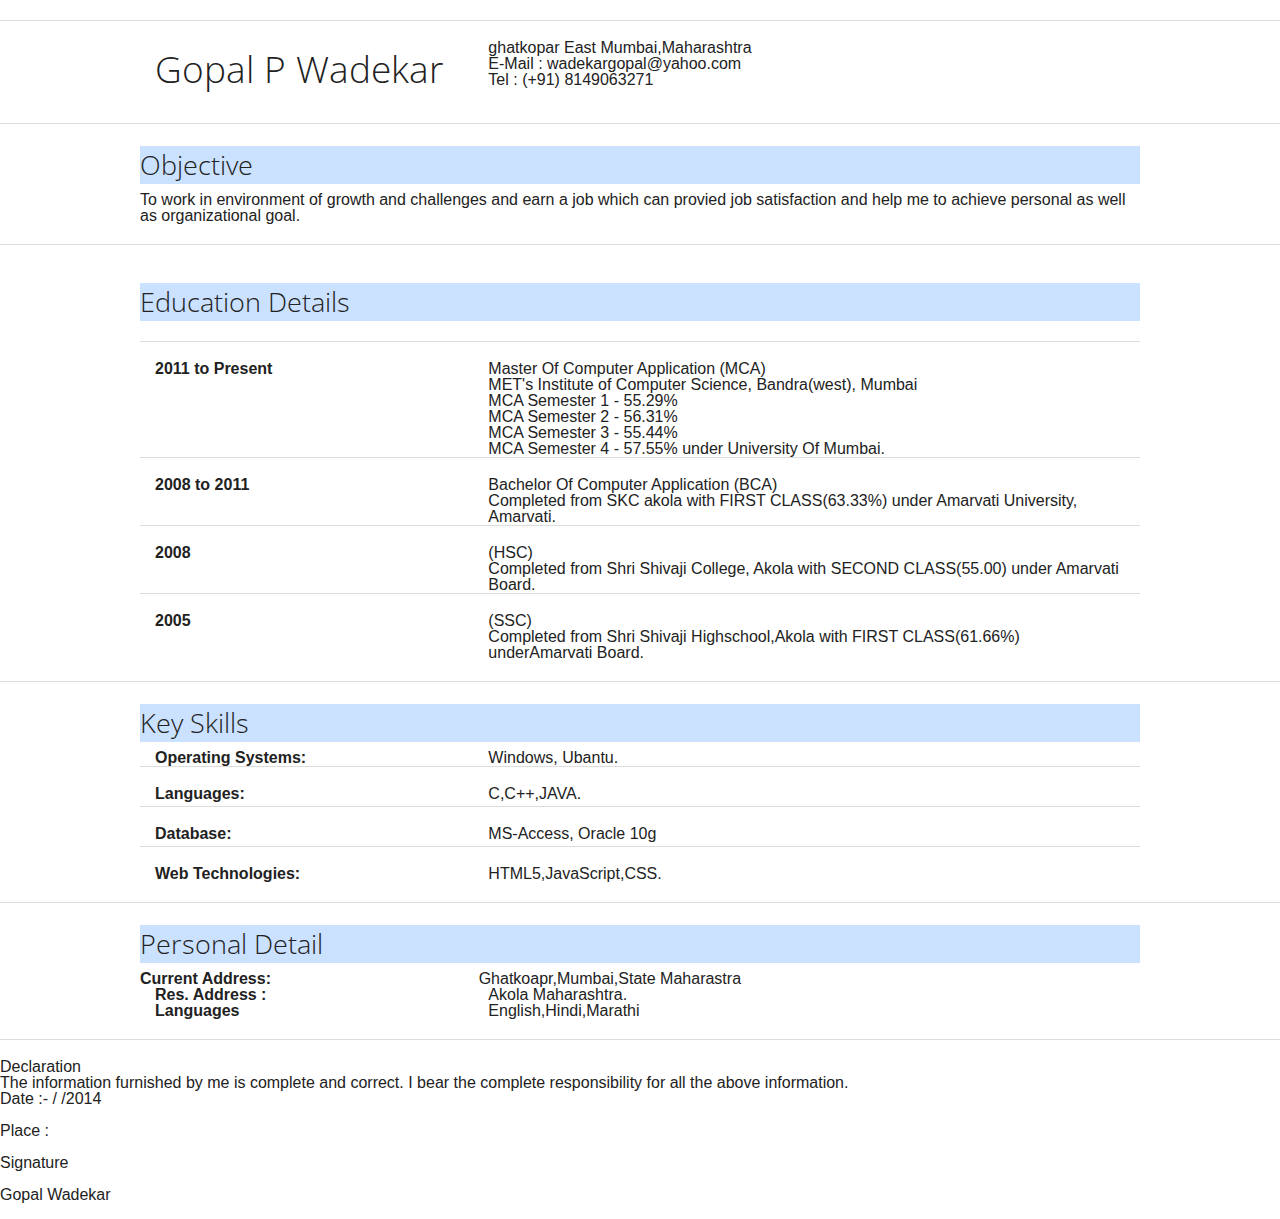
==== html5/index.html @ cff420af "update resume commited" ====
<!DOCTYPE html>
<!--[if lt IE 7]>      <html class="no-js lt-ie9 lt-ie8 lt-ie7"> <![endif]-->
<!--[if IE 7]>         <html class="no-js lt-ie9 lt-ie8"> <![endif]-->
<!--[if IE 8]>         <html class="no-js lt-ie9"> <![endif]-->
<!--[if gt IE 8]><!--> <html class="no-js"> <!--<![endif]-->
    <head>
        <meta charset="utf-8">
        <meta http-equiv="X-UA-Compatible" content="IE=edge">
        <title></title>
        <meta name="description" content="">
        <meta name="viewport" content="width=device-width, initial-scale=1">

        <!-- Place favicon.ico and apple-touch-icon.png in the root directory -->

        <link rel="stylesheet" href="css/normalize.css">
        <link rel="stylesheet" href="css/main.css">
        <script src="js/vendor/modernizr-2.6.2.min.js"></script>

	  <link rel="stylesheet" href="foundation.css">
	<link rel="stylesheet" href="resume.css">
	
    </head>
    <body>
        <!--[if lt IE 7]>
            <p class="browsehappy">You are using an <strong>outdated</strong> browser. Please <a href="http://browsehappy.com/">upgrade your browser</a> to improve your experience.</p>
        <![endif]-->

        <!-- Add your site or application content here -->
        




<body class=".text-justify">
		<form>
			<hr>
			<div class="row" >
			<div class="large-4 columns">
		
						<h2>Gopal P Wadekar</h2>
			</div>
			<div class="large-8 columns">
						ghatkopar East Mumbai,Maharashtra<br>
						E-Mail : wadekargopal@yahoo.com<br>
						Tel : (+91) 8149063271 <br>
						
			</div>
			</div>
	<hr>
			<div class="row" >
				
				
					<h3>
						Objective
					</h3>
					
						To work in environment of growth and challenges and earn a job which can provied job satisfaction
and help me to achieve personal as well as organizational goal.
					
				</div>
	<hr>
				<br>
			
				
				
	<div class="row" >
				<h3>
					Education Details
				</h3>
<hr>
	<div class="large-4 columns">
					<b>2011 to Present</b>
	</div>
	<div class="large-8 columns">				
						Master Of Computer Application (MCA)<br>
						MET's Institute of Computer Science, Bandra(west), Mumbai<br>
						MCA Semester 1 - 55.29%<br>
						MCA Semester 2 - 56.31%<br>
						MCA Semester 3 - 55.44%<br>
						MCA Semester 4 - 57.55% under University Of Mumbai.
					
	</div>
	<hr>
	</div>

	
	<div class="row" >
	<div class="large-4 columns">
				
					<b>2008 to 2011</b>
	</div>
	<div class="large-8 columns">	
						Bachelor Of Computer Application (BCA)<br>
						Completed from SKC akola with FIRST CLASS(63.33%) under Amarvati University, Amarvati.
	
	</div>
	<hr>
	</div>
			
	<div class="row" >
	<div class="large-4 columns">		
					<b>2008</b>
	</div>
	<div class="large-8 columns">
						(HSC)<br>
						Completed from Shri Shivaji College, Akola with SECOND CLASS(55.00) under Amarvati Board.
	</div>	
	<hr>			
	</div>
	<div class="row" >			
	<div class="large-4 columns">
					<b>2005</b>
	</div>
	<div class="large-8 columns">
						(SSC)<br>
						Completed from Shri Shivaji Highschool,Akola with FIRST CLASS(61.66%) underAmarvati Board.
	</div>
	</div>			
	</div>
	</div>
<hr>	






<div class="row" >

<h3 >Key Skills</h3>
<div class="large-4 columns">
					<b>Operating Systems:</b>
	</div>
	<div class="large-8 columns">				
						Windows, Ubantu.
					
	</div>
	<hr>
	</div>

	
	<div class="row" >
	<div class="large-4 columns">
				
					<b>Languages:</b>
	</div>
	<div class="large-8 columns">	
						C,C++,JAVA.
	
	</div>
	<hr>
	</div>
			
	<div class="row" >
	<div class="large-4 columns">		
					<b>Database:</b>
	</div>
	<div class="large-8 columns">
						MS-Access, Oracle 10g
	</div>
	<hr>				
	</div>

	<div class="row" >
	<div class="large-4 columns">		
									
					<b>Web Technologies:</b>
	</div>
	<div class="large-8 columns">
						HTML5,JavaScript,CSS.
	</div>				
	</div>
</div>

</div><hr>
<div class="row" >
<h3>Personal Detail</h3>

<div class="row" >
	<div class="large-4 columns">		
									
		<b>Current Address:</b>
	</div>
	<div class="large-8 columns">
						Ghatkoapr,Mumbai,State Maharastra
	</div>				
	</div>
</div>

<div class="row" >
	<div class="large-4 columns">		
									
		<b>Res. Address :</b>
				
	</div>
	<div class="large-8 columns">
						Akola Maharashtra.
	</div>				
	</div>

<div class="row" >
	<div class="large-4 columns">		
									
		<b>Languages</b>
	</div>
	<div class="large-8 columns">
						English,Hindi,Marathi
	</div>				
	</div>
</div>
</div>							
			
</div>
					
	<hr>
			<div>
				Declaration<br>
				The information furnished by me is complete and correct. I bear the complete responsibility for all the above information.
				
				</div>
			<div>
				
					Date :-  /  /2014<br><br>Place :<br><br>
					Signature<br><br>Gopal Wadekar
				
			</div>
		</form>
	</body>







        <script src="//ajax.googleapis.com/ajax/libs/jquery/1.10.2/jquery.min.js"></script>
        <script>window.jQuery || document.write('<script src="js/vendor/jquery-1.10.2.min.js"><\/script>')</script>
        <script src="js/plugins.js"></script>
        <script src="js/main.js"></script>

        <!-- Google Analytics: change UA-XXXXX-X to be your site's ID. -->
        <script>
            (function(b,o,i,l,e,r){b.GoogleAnalyticsObject=l;b[l]||(b[l]=
            function(){(b[l].q=b[l].q||[]).push(arguments)});b[l].l=+new Date;
            e=o.createElement(i);r=o.getElementsByTagName(i)[0];
            e.src='//www.google-analytics.com/analytics.js';
            r.parentNode.insertBefore(e,r)}(window,document,'script','ga'));
            ga('create','UA-XXXXX-X');ga('send','pageview');
        </script>
    </body>
</html>
---- html5/css/main.css ----
/*! HTML5 Boilerplate v4.3.0 | MIT License | http://h5bp.com/ */

/*
 * What follows is the result of much research on cross-browser styling.
 * Credit left inline and big thanks to Nicolas Gallagher, Jonathan Neal,
 * Kroc Camen, and the H5BP dev community and team.
 */

/* ==========================================================================
   Base styles: opinionated defaults
   ========================================================================== */

html,
button,
input,
select,
textarea {
    color: #222;
}

html {
    font-size: 1em;
    line-height: 1.4;
}

/*
 * Remove text-shadow in selection highlight: h5bp.com/i
 * These selection rule sets have to be separate.
 * Customize the background color to match your design.
 */

::-moz-selection {
    background: #b3d4fc;
    text-shadow: none;
}

::selection {
    background: #b3d4fc;
    text-shadow: none;
}

/*
 * A better looking default horizontal rule
 */

hr {
    display: block;
    height: 1px;
    border: 0;
    border-top: 1px solid #ccc;
    margin: 1em 0;
    padding: 0;
}

/*
 * Remove the gap between images, videos, audio and canvas and the bottom of
 * their containers: h5bp.com/i/440
 */

audio,
canvas,
img,
video {
    vertical-align: middle;
}

/*
 * Remove default fieldset styles.
 */

fieldset {
    border: 0;
    margin: 0;
    padding: 0;
}

/*
 * Allow only vertical resizing of textareas.
 */

textarea {
    resize: vertical;
}

/* ==========================================================================
   Browse Happy prompt
   ========================================================================== */

.browsehappy {
    margin: 0.2em 0;
    background: #ccc;
    color: #000;
    padding: 0.2em 0;
}

/* ==========================================================================
   Author's custom styles
   ========================================================================== */

















/* ==========================================================================
   Helper classes
   ========================================================================== */

/*
 * Image replacement
 */

.ir {
    background-color: transparent;
    border: 0;
    overflow: hidden;
    /* IE 6/7 fallback */
    *text-indent: -9999px;
}

.ir:before {
    content: "";
    display: block;
    width: 0;
    height: 150%;
}

/*
 * Hide from both screenreaders and browsers: h5bp.com/u
 */

.hidden {
    display: none !important;
    visibility: hidden;
}

/*
 * Hide only visually, but have it available for screenreaders: h5bp.com/v
 */

.visuallyhidden {
    border: 0;
    clip: rect(0 0 0 0);
    height: 1px;
    margin: -1px;
    overflow: hidden;
    padding: 0;
    position: absolute;
    width: 1px;
}

/*
 * Extends the .visuallyhidden class to allow the element to be focusable
 * when navigated to via the keyboard: h5bp.com/p
 */

.visuallyhidden.focusable:active,
.visuallyhidden.focusable:focus {
    clip: auto;
    height: auto;
    margin: 0;
    overflow: visible;
    position: static;
    width: auto;
}

/*
 * Hide visually and from screenreaders, but maintain layout
 */

.invisible {
    visibility: hidden;
}

/*
 * Clearfix: contain floats
 *
 * For modern browsers
 * 1. The space content is one way to avoid an Opera bug when the
 *    `contenteditable` attribute is included anywhere else in the document.
 *    Otherwise it causes space to appear at the top and bottom of elements
 *    that receive the `clearfix` class.
 * 2. The use of `table` rather than `block` is only necessary if using
 *    `:before` to contain the top-margins of child elements.
 */

.clearfix:before,
.clearfix:after {
    content: " "; /* 1 */
    display: table; /* 2 */
}

.clearfix:after {
    clear: both;
}

/*
 * For IE 6/7 only
 * Include this rule to trigger hasLayout and contain floats.
 */

.clearfix {
    *zoom: 1;
}

/* ==========================================================================
   EXAMPLE Media Queries for Responsive Design.
   These examples override the primary ('mobile first') styles.
   Modify as content requires.
   ========================================================================== */

@media only screen and (min-width: 35em) {
    /* Style adjustments for viewports that meet the condition */
}

@media print,
       (-o-min-device-pixel-ratio: 5/4),
       (-webkit-min-device-pixel-ratio: 1.25),
       (min-resolution: 120dpi) {
    /* Style adjustments for high resolution devices */
}

/* ==========================================================================
   Print styles.
   Inlined to avoid required HTTP connection: h5bp.com/r
   ========================================================================== */

@media print {
    * {
        background: transparent !important;
        color: #000 !important; /* Black prints faster: h5bp.com/s */
        box-shadow: none !important;
        text-shadow: none !important;
    }

    a,
    a:visited {
        text-decoration: underline;
    }

    a[href]:after {
        content: " (" attr(href) ")";
    }

    abbr[title]:after {
        content: " (" attr(title) ")";
    }

    /*
     * Don't show links for images, or javascript/internal links
     */

    .ir a:after,
    a[href^="javascript:"]:after,
    a[href^="#"]:after {
        content: "";
    }

    pre,
    blockquote {
        border: 1px solid #999;
        page-break-inside: avoid;
    }

    thead {
        display: table-header-group; /* h5bp.com/t */
    }

    tr,
    img {
        page-break-inside: avoid;
    }

    img {
        max-width: 100% !important;
    }

    @page {
        margin: 0.5cm;
    }

    p,
    h2,
    h3 {
        orphans: 3;
        widows: 3;
    }

    h2,
    h3 {
        page-break-after: avoid;
    }
}
---- html5/resume.css ----
h3
{
background-color:#CAE1FF;
}

.border
{
border:1px solid;
}
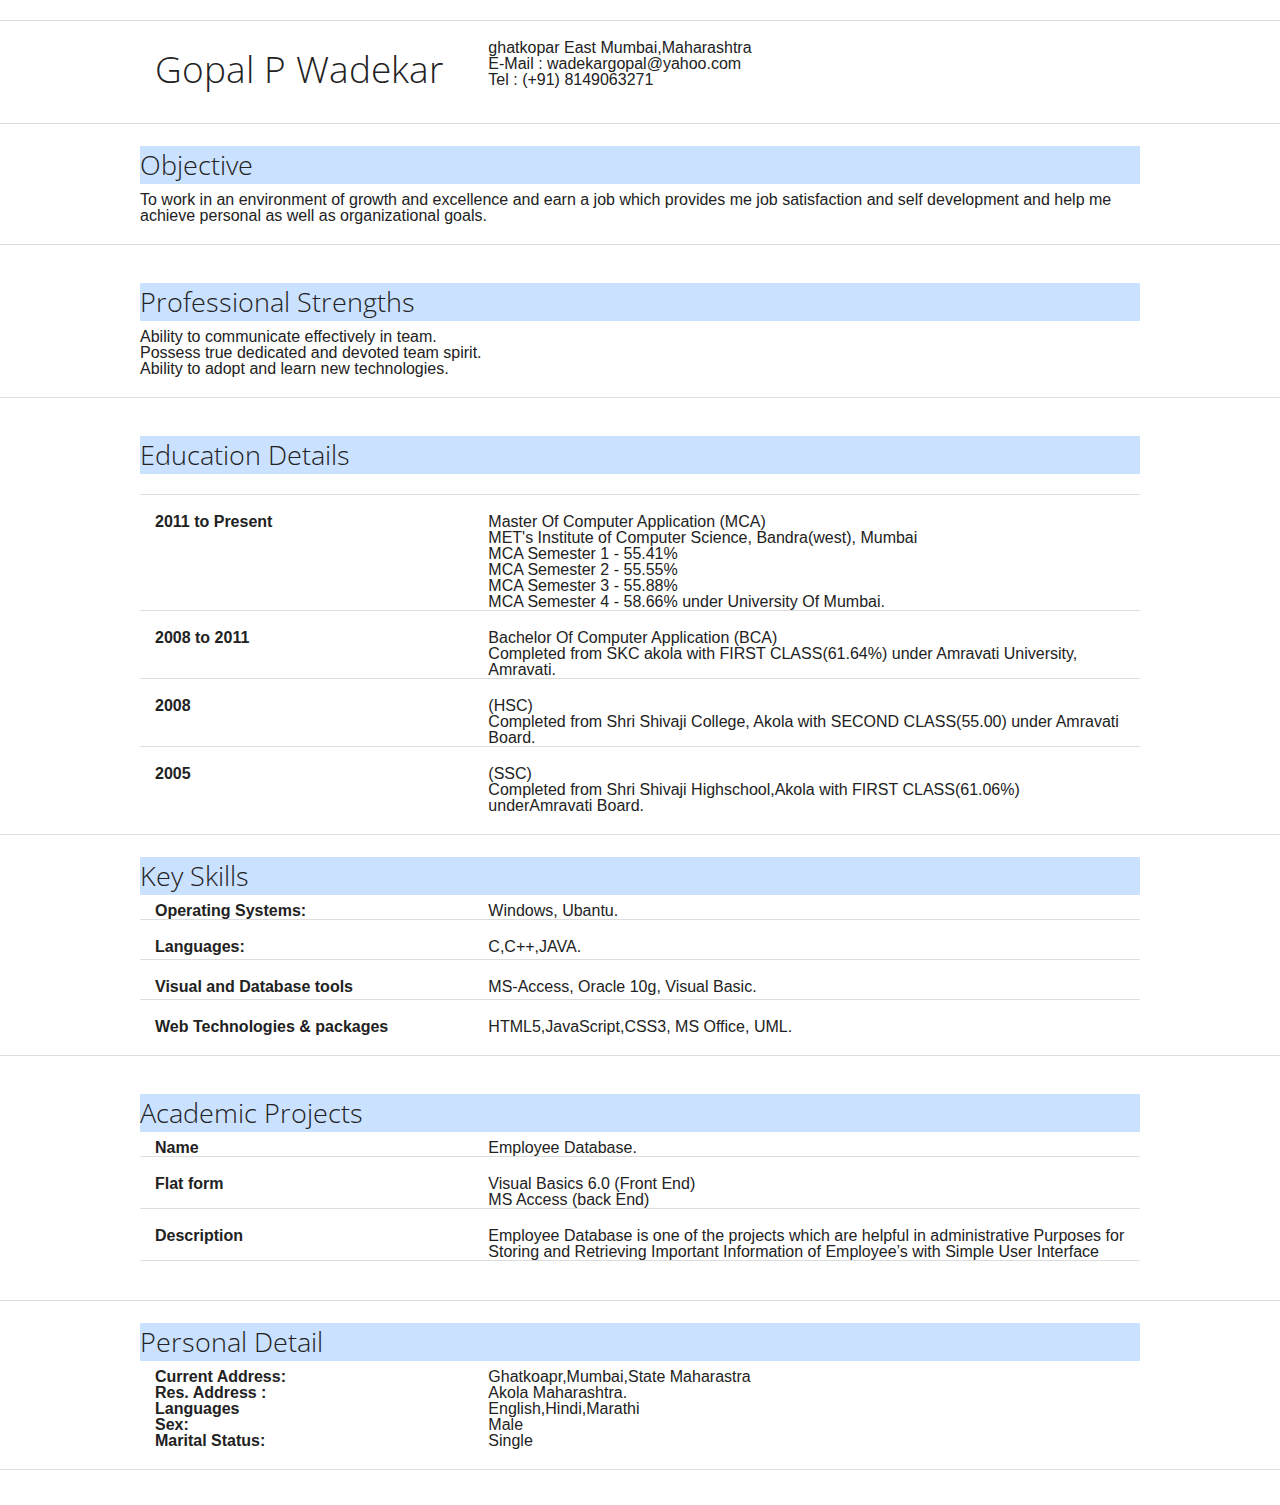
==== commit db29b364: "update resume commited" ====
--- a/html5/index.html
+++ b/html5/index.html
@@ -54,11 +54,24 @@
 						Objective
 					</h3>
 					
-						To work in environment of growth and challenges and earn a job which can provied job satisfaction
-and help me to achieve personal as well as organizational goal.
+						To work in an environment of growth and excellence and earn a job which provides me job satisfaction and self development and help me achieve personal as well as organizational goals.
 					
 				</div>
-	<hr>
+	<hr><br>
+
+			<div class="row" >
+				
+				
+					<h3>
+						Professional Strengths
+					</h3>
+					
+						Ability to communicate effectively in team.<br>
+						Possess true dedicated and devoted team spirit.<br>
+						Ability to adopt and learn new technologies.<br>
+				</div>
+	<hr>
+
 				<br>
 			
 				
@@ -74,10 +87,10 @@
 	<div class="large-8 columns">				
 						Master Of Computer Application (MCA)<br>
 						MET's Institute of Computer Science, Bandra(west), Mumbai<br>
-						MCA Semester 1 - 55.29%<br>
-						MCA Semester 2 - 56.31%<br>
-						MCA Semester 3 - 55.44%<br>
-						MCA Semester 4 - 57.55% under University Of Mumbai.
+						MCA Semester 1 - 55.41%<br>
+						MCA Semester 2 - 55.55%<br>
+						MCA Semester 3 - 55.88%<br>
+						MCA Semester 4 - 58.66% under University Of Mumbai.
 					
 	</div>
 	<hr>
@@ -91,7 +104,7 @@
 	</div>
 	<div class="large-8 columns">	
 						Bachelor Of Computer Application (BCA)<br>
-						Completed from SKC akola with FIRST CLASS(63.33%) under Amarvati University, Amarvati.
+						Completed from SKC akola with FIRST CLASS(61.64%) under Amravati University, Amravati.
 	
 	</div>
 	<hr>
@@ -103,7 +116,7 @@
 	</div>
 	<div class="large-8 columns">
 						(HSC)<br>
-						Completed from Shri Shivaji College, Akola with SECOND CLASS(55.00) under Amarvati Board.
+						Completed from Shri Shivaji College, Akola with SECOND CLASS(55.00) under Amravati Board.
 	</div>	
 	<hr>			
 	</div>
@@ -113,7 +126,7 @@
 	</div>
 	<div class="large-8 columns">
 						(SSC)<br>
-						Completed from Shri Shivaji Highschool,Akola with FIRST CLASS(61.66%) underAmarvati Board.
+						Completed from Shri Shivaji Highschool,Akola with FIRST CLASS(61.06%) underAmravati Board.
 	</div>
 	</div>			
 	</div>
@@ -153,10 +166,10 @@
 			
 	<div class="row" >
 	<div class="large-4 columns">		
-					<b>Database:</b>
-	</div>
-	<div class="large-8 columns">
-						MS-Access, Oracle 10g
+					<b>Visual and Database tools</b>
+	</div>
+	<div class="large-8 columns">
+						MS-Access, Oracle 10g, Visual Basic.
 	</div>
 	<hr>				
 	</div>
@@ -164,19 +177,58 @@
 	<div class="row" >
 	<div class="large-4 columns">		
 									
-					<b>Web Technologies:</b>
-	</div>
-	<div class="large-8 columns">
-						HTML5,JavaScript,CSS.
-	</div>				
-	</div>
-</div>
+					<b>Web Technologies & packages</b>
+	</div>
+	<div class="large-8 columns">
+						HTML5,JavaScript,CSS3, MS Office, UML.
+	</div>				
+	</div>
+</div>
+
+<hr><br>
+
+<div class="row" >
+
+<h3 >Academic Projects</h3>
+<div class="large-4 columns">
+					<b>Name </b>
+	</div>
+	<div class="large-8 columns">				
+						Employee Database.
+					
+	</div>
+	<hr>
+
+
+<div class="large-4 columns">
+					<b>Flat form  </b>
+	</div>
+	<div class="large-8 columns">				
+						Visual Basics 6.0 (Front End)<br>
+                     			 MS Access (back End)
+					
+	</div>
+	<hr>
+	
+<div class="large-4 columns">
+					<b>Description </b>
+	</div>
+	<div class="large-8 columns">				
+						Employee Database is one of the projects which are helpful in administrative Purposes for Storing                           and Retrieving Important Information of Employee’s with Simple User Interface
+					
+	</div>
+	<hr>
+	</div>
+
+
+
+
 
 </div><hr>
 <div class="row" >
 <h3>Personal Detail</h3>
-
-<div class="row" >
+</div>
+	<div class="row" >
 	<div class="large-4 columns">		
 									
 		<b>Current Address:</b>
@@ -207,23 +259,45 @@
 						English,Hindi,Marathi
 	</div>				
 	</div>
+
+     	<div class="row" >
+	<div class="large-4 columns">		
+									
+		<b>Sex:</b>
+	</div>
+	<div class="large-8 columns">
+						Male
+	</div>				
+	</div>
+
+	 <div class="row" >
+	<div class="large-4 columns">		
+									
+		<b>Marital Status:</b>
+	</div>
+	<div class="large-8 columns">
+						Single
+	</div>				
+	</div>
+
+ 	
+
 </div>
 </div>							
 			
 </div>
 					
 	<hr>
-			<div>
-				Declaration<br>
-				The information furnished by me is complete and correct. I bear the complete responsibility for all the above information.
-				
-				</div>
-			<div>
-				
-					Date :-  /  /2014<br><br>Place :<br><br>
-					Signature<br><br>Gopal Wadekar
-				
-			</div>
+
+	<div class="row" >
+
+
+
+
+
+	
+	</div>
+	</div>
 		</form>
 	</body>
 
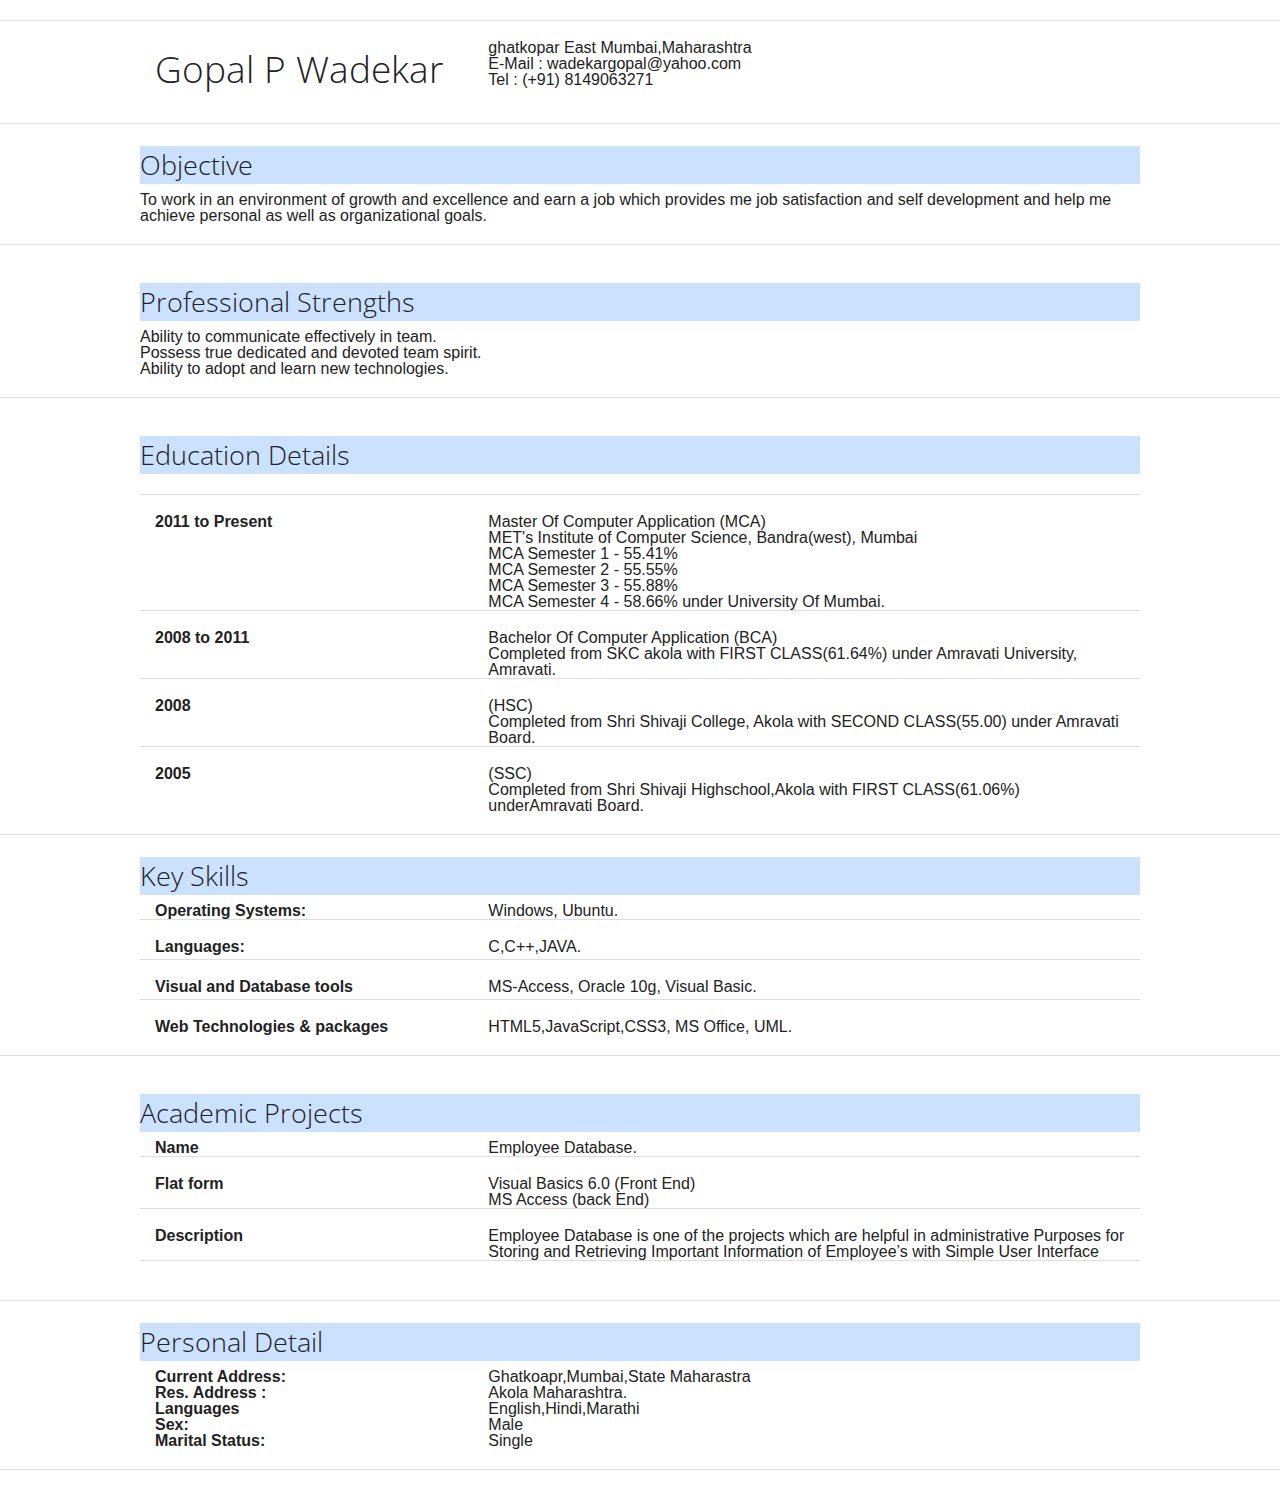
==== commit 8a84da63: "update resume commited" ====
--- a/html5/index.html
+++ b/html5/index.html
@@ -145,7 +145,7 @@
 					<b>Operating Systems:</b>
 	</div>
 	<div class="large-8 columns">				
-						Windows, Ubantu.
+						Windows, Ubuntu.
 					
 	</div>
 	<hr>
